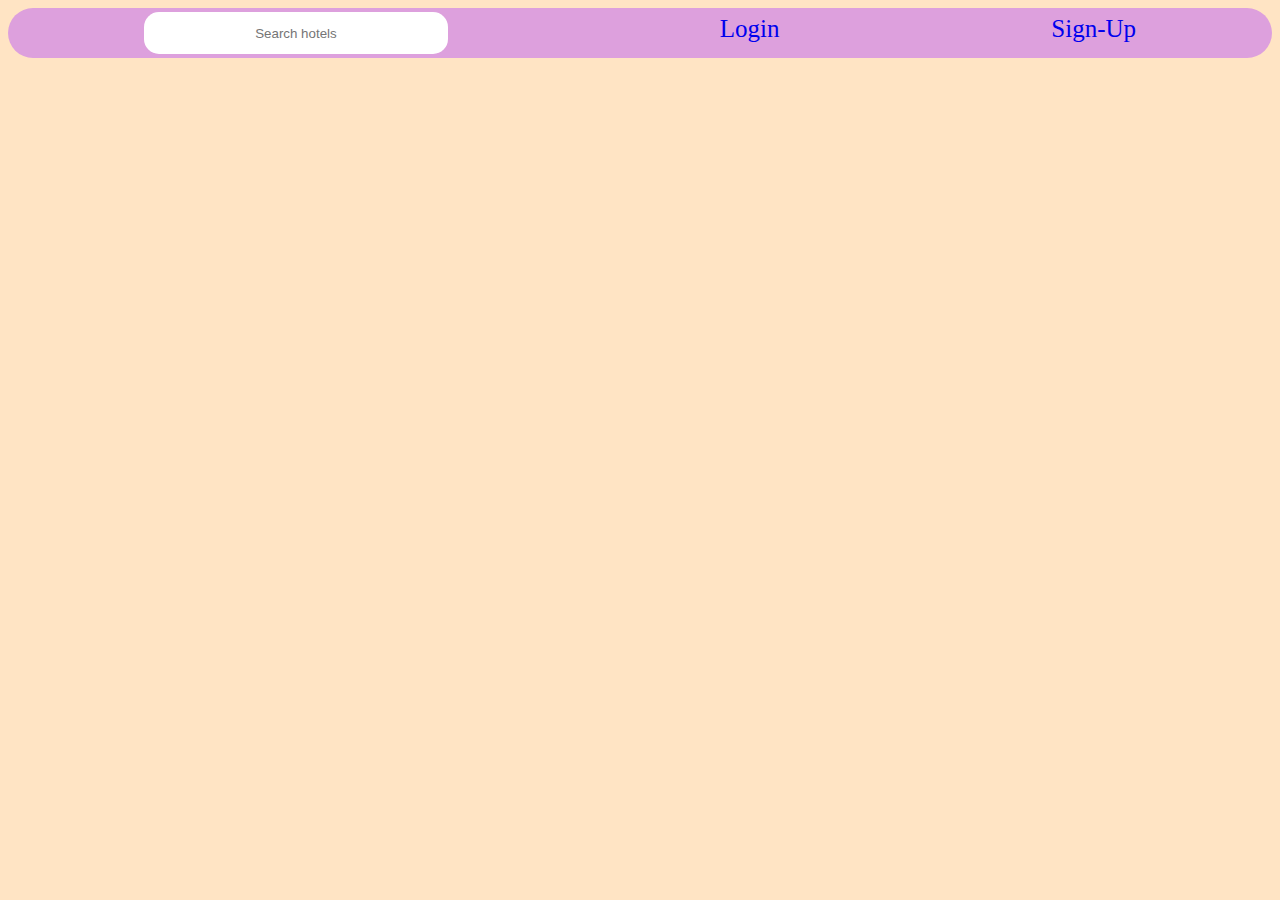
==== index.html @ b8e759be "done" ====
<!DOCTYPE html>
<html lang="en">
  <head>
    <meta charset="UTF-8" />
    <meta http-equiv="X-UA-Compatible" content="IE=edge" />
    <meta name="viewport" content="width=device-width, initial-scale=1.0" />
    <title>Document</title>
    <link rel="stylesheet" href="./styles/index.css">

  </head>
  <body>
    <!-- <h1>HOt/h1> -->
    <div id="navbar">
      <!-- <a href="checkout.html"><div id="h2" ><h2>check_out</h2></div></a> -->
      
      <input id="query" type="text" placeholder="Search hotels" oninput="debounce(searchdata,1000)">
     
 
     <a href="login.html">   <div id="login">Login</div></a> 
        <a href="signup.html"> <div id="signup">Sign-Up</div></a>
    </div>
    <!-- <div id="sorting">
      <h1 style="color:orangered">Sort</h1>
      <select style="border-radius: 5px; color:purple; box-shadow: rgba(100, 100, 111, 0.2) 0px 7px 29px 0px; border: none;"  id="sort">

        <option value="none">none</option>
        <option value="low to high">low to high</option>
        <option value="high to low">high to low</option>
      </select>

     
    </div> -->

    <div id="hotels_list"> 
     
    </div>
  </body>
  <script src="./scripts/index.js"></script>
</html>
---- styles/index.css ----
body{
    background-color:bisque;
}

#navbar{
    /* border:1px solid red; */
    display: flex;
    justify-content: space-around;
    height:50px;
    /* color:white; */
    background-color: plum;
    border-radius: 30px;
    /* box-shadow: rgba(100, 100, 111, 0.2) 0px 7px 29px 0px; */

}
h2{
    color:wheat;
    margin-top: 2px;
    font-size: 25px;
}

#h2{
    /* border: 1px solid red; */
    height: 30px;
    margin-top: 7px;
}
#query{
    width:300px;
    height: 40px;
    margin-top: 4px;
    border-radius: 15px;
border-color: aquamarine;
text-align: center;
border: none;
outline: none;
}


#hotels_list{
    display: grid;
    grid-template-columns: repeat(4,1fr);
    grid-template-rows: auto;
    gap: 30px;
}

.boxex{
    border:1px solid red;
height:100px;
width:100px;

}


.images{
    height: 100%;
    width: 100%;
}

#login{
    font-size: 25px;
    /* text-decoration: none; */
    margin-top: 7px;
}


#signup{
    font-size: 25px;
    /* text-decoration: none; */
    margin-top: 7px;
}
a{
    text-decoration: none;
}

#hotels_list{
    margin-top: 20px;
    /* gap:-10px */
}


#hotels_list>div>p{
  color:green;
  text-align: center;
}


#hotels_list>div>button{
    /* margin-left: 100px; */
    outline: none;
    border: none;
}

#hotels_list>div>image{
    height: 50px;
}
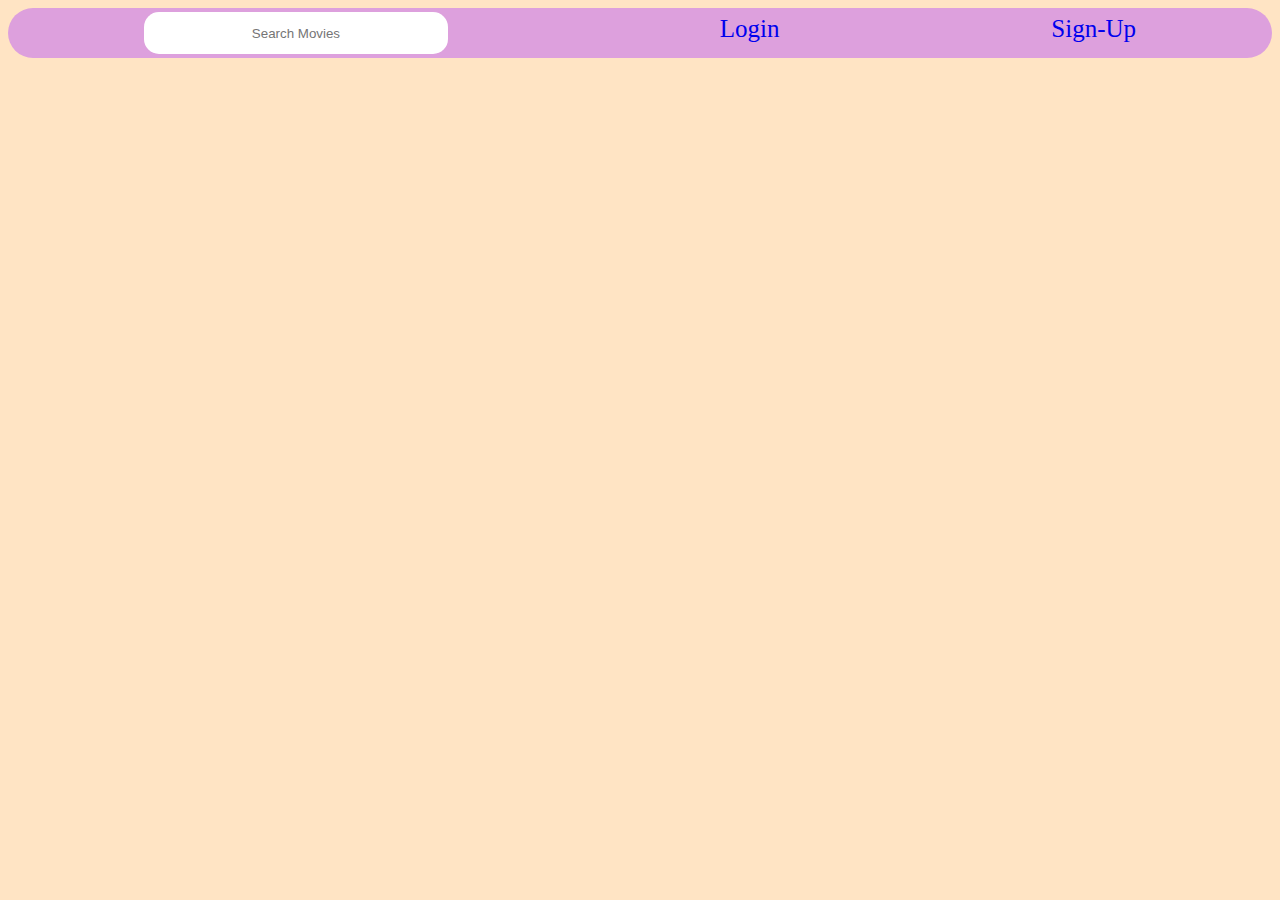
==== commit d3120b99: "done" ====
--- a/index.html
+++ b/index.html
@@ -9,11 +9,11 @@
 
   </head>
   <body>
-    <!-- <h1>HOt/h1> -->
+    
     <div id="navbar">
-      <!-- <a href="checkout.html"><div id="h2" ><h2>check_out</h2></div></a> -->
       
-      <input id="query" type="text" placeholder="Search hotels" oninput="debounce(searchdata,1000)">
+      
+      <input id="query" type="text" placeholder="Search Movies" oninput="debounce(searchdata,1000)">
      
  
      <a href="login.html">   <div id="login">Login</div></a> 
